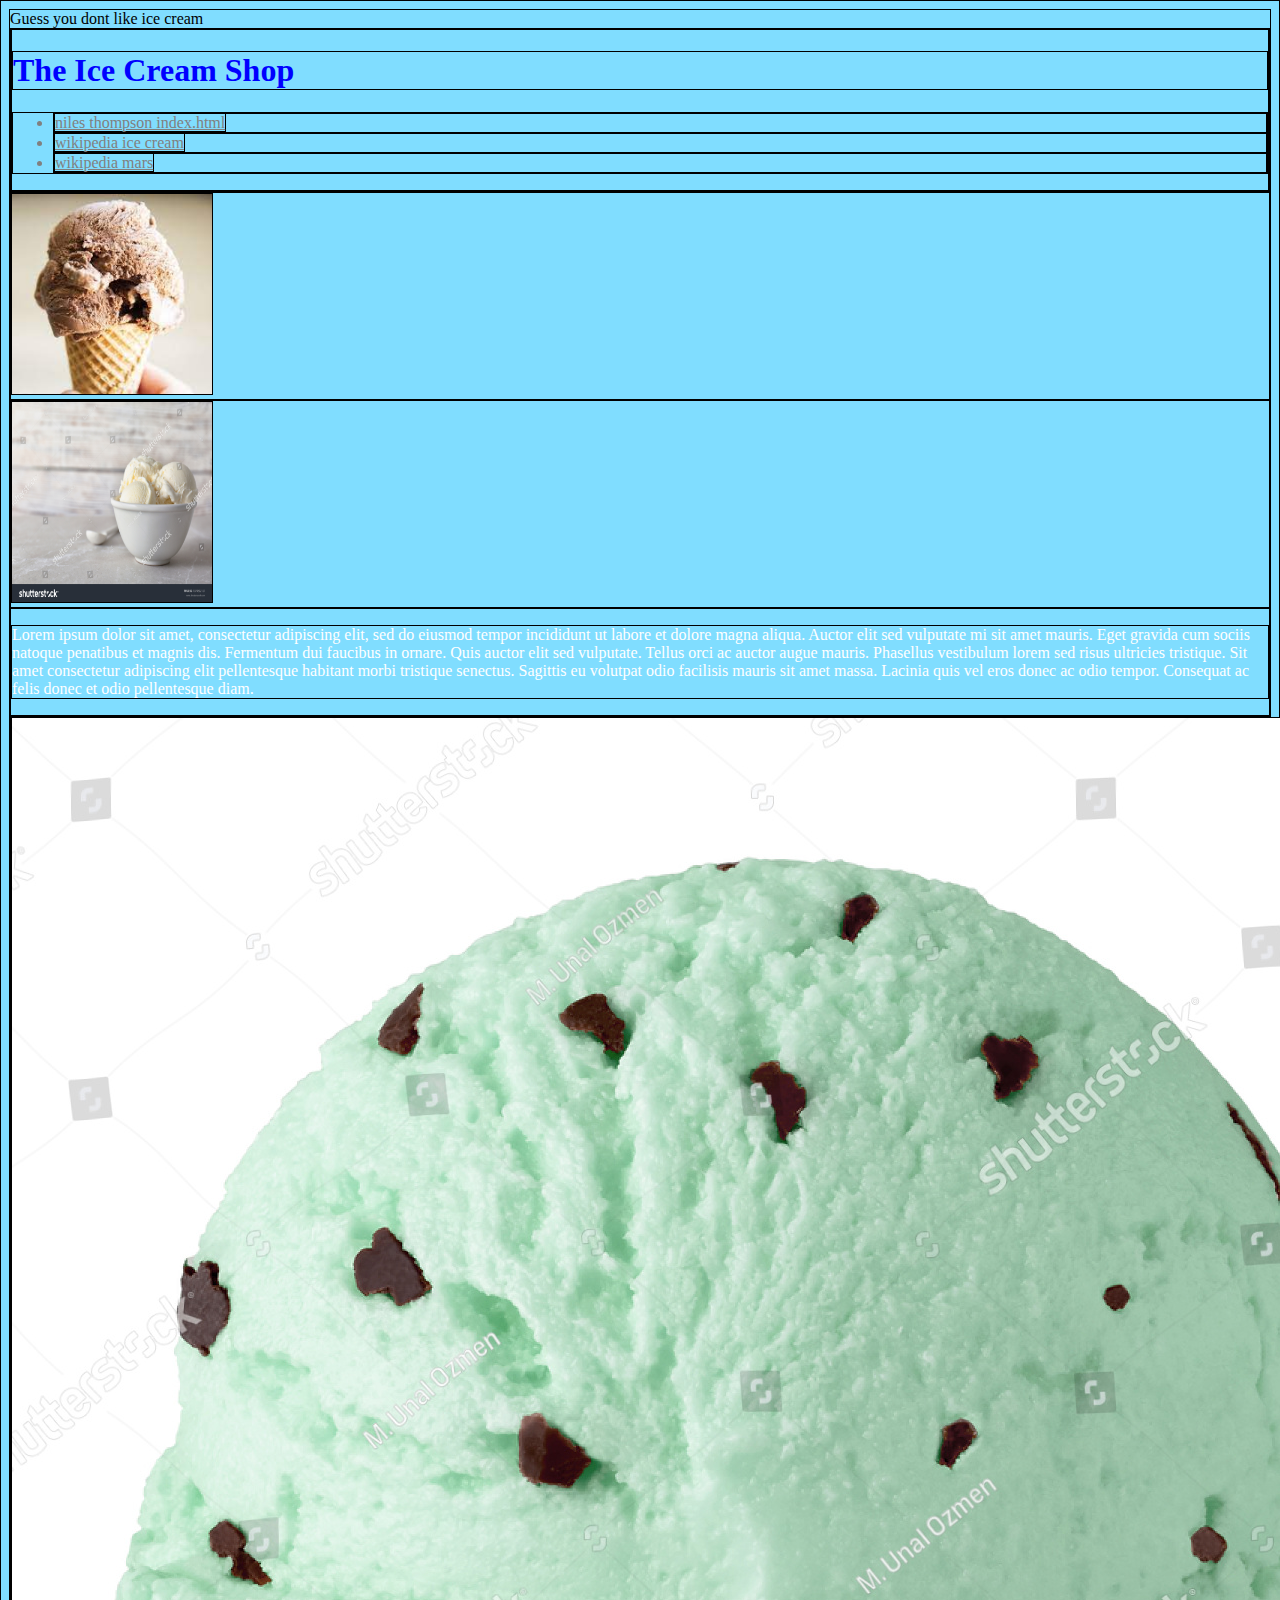
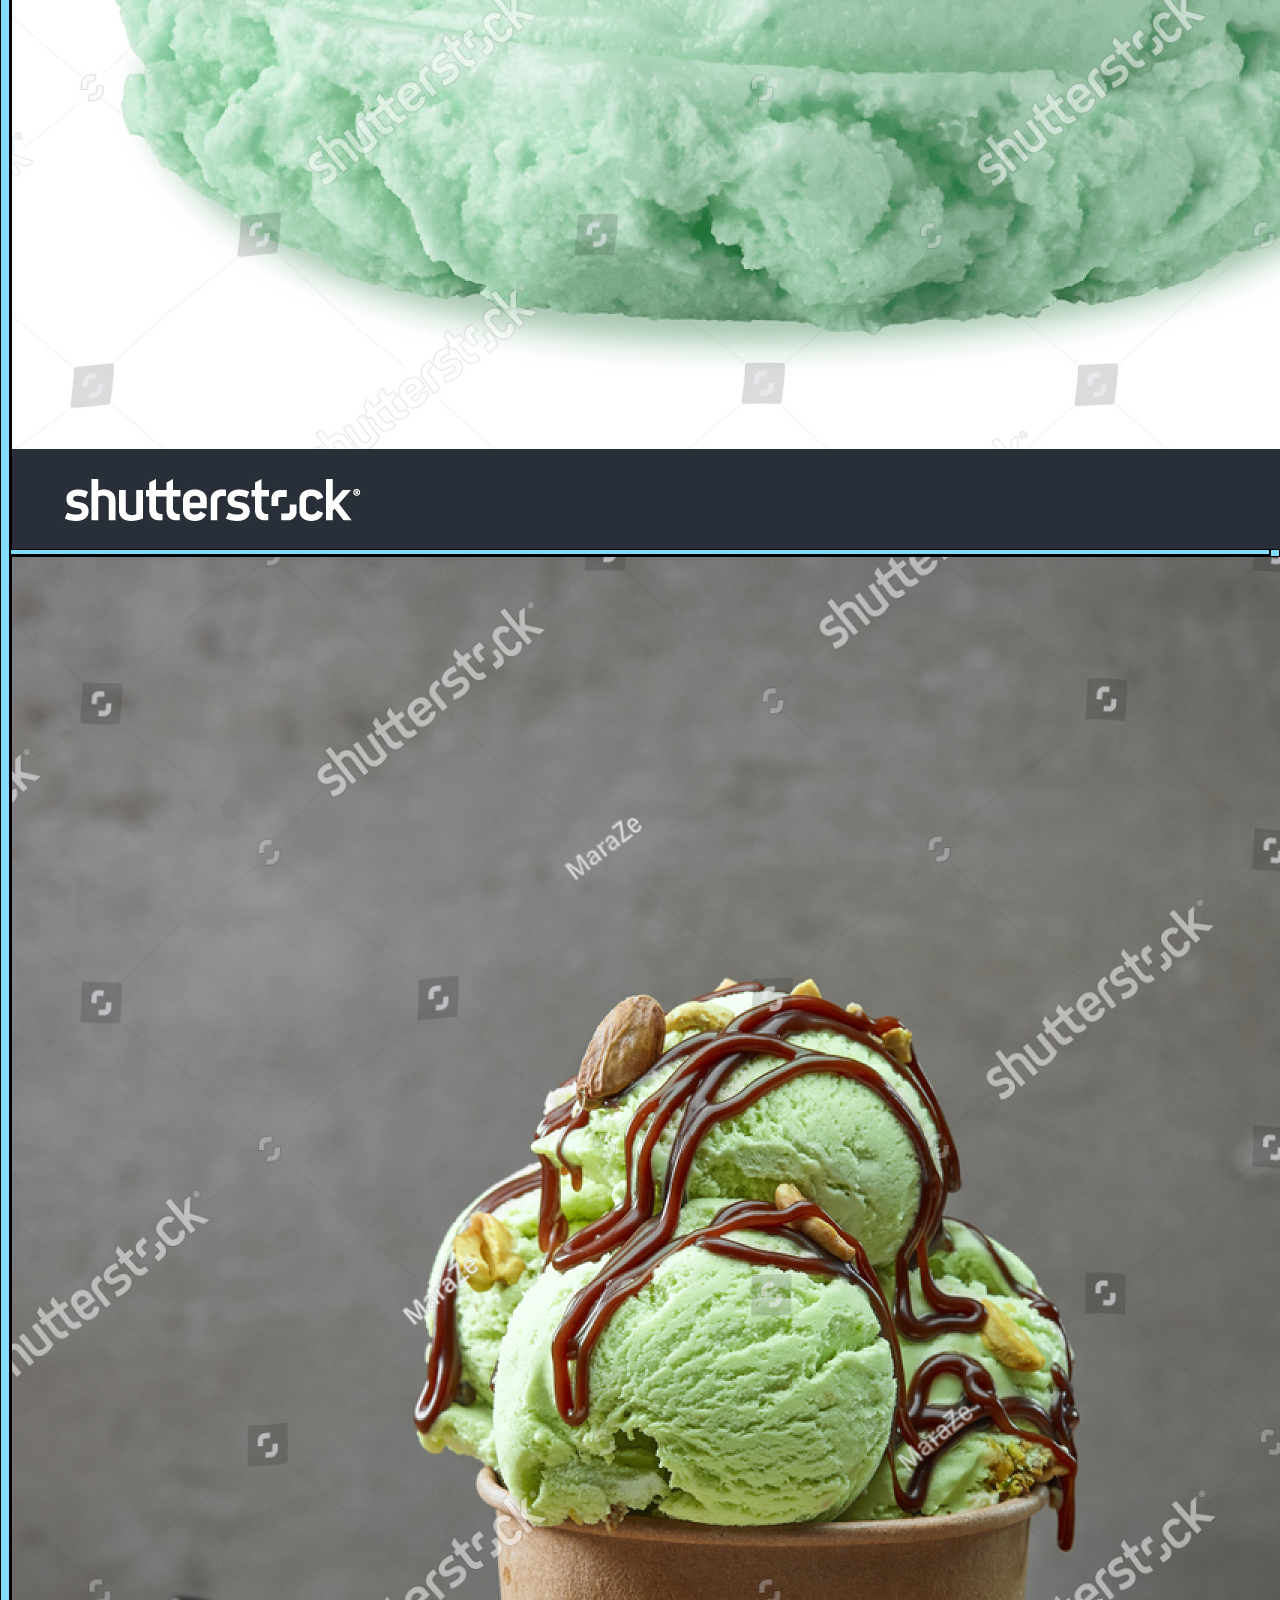
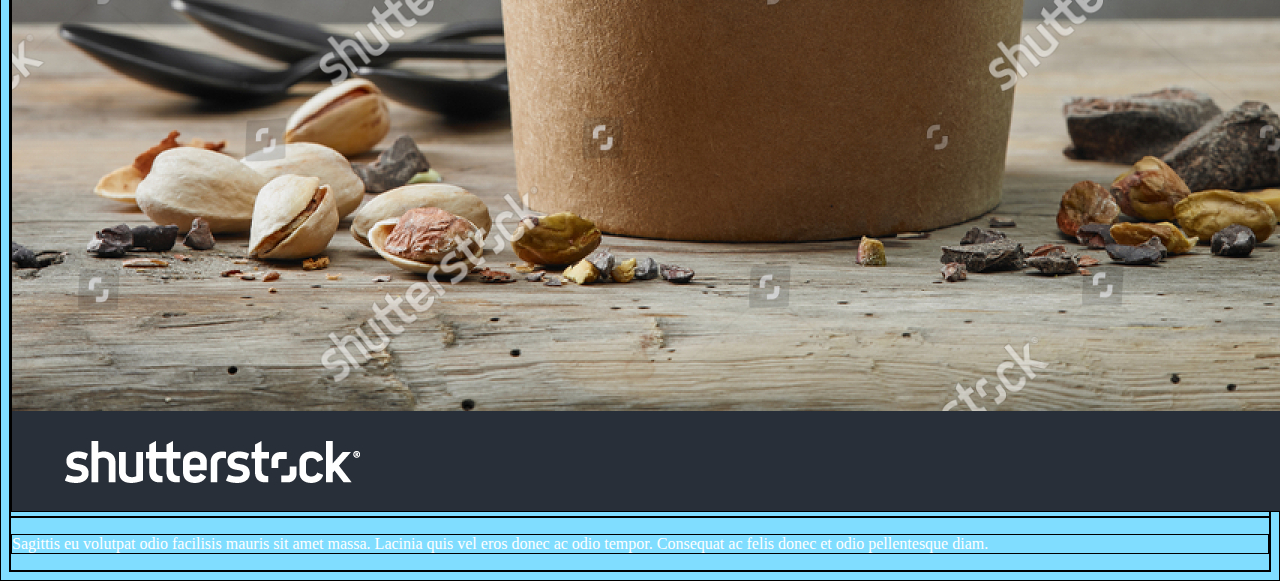
==== index.html @ 2c7995b4 "edit photos" ====
<!DOCTYPE html>
<html lang="en">
<head>
    <script src="app.js"></script>
    <link rel="stylesheet" href="style.css">
</head>

<script>
    console.log('hey from the index page!');
    intro()
    let theirName = getName();
</script> 

<body>
    <header>
        <nav>
            <h1>The Ice Cream Shop</h1>
            <ul class="links1">
                <li>
                    <a class="links2" href="https://niles086.github.io/cf-projects/">niles thompson index.html</a>
                </li>
                <li>
                    <a class="links2" href="https://en.wikipedia.org/wiki/Ice_cream">wikipedia ice cream</a>
                </li>
                <li>
                    <a class="links2" href="https://en.wikipedia.org/wiki/Mars">wikipedia mars</a>
                </li>
            </ul>
        </nav>
    </header>

    <section>
        <img src="https://armando-bugarin.github.io/hello-world/chocolateicecream.jpg" alt="chocolate ice cream" height="200px" width="200px"/>
    </section>

    <section>
        <img src="https://armando-bugarin.github.io/hello-world/vanillaicecream.jpg" alt="vanilla ice cream" height="200px" width="200px"/>
    </section>

    <section>
        <p>Lorem ipsum dolor sit amet, consectetur adipiscing elit, sed do eiusmod tempor incididunt ut labore et dolore magna aliqua. Auctor elit sed vulputate mi sit amet mauris. Eget gravida cum sociis natoque penatibus et magnis dis. Fermentum dui faucibus in ornare. Quis auctor elit sed vulputate. Tellus orci ac auctor augue mauris. Phasellus vestibulum lorem sed risus ultricies tristique. Sit amet consectetur adipiscing elit pellentesque habitant morbi tristique senectus. Sagittis eu volutpat odio facilisis mauris sit amet massa. Lacinia quis vel eros donec ac odio tempor. Consequat ac felis donec et odio pellentesque diam.</p>
    </section>

    <section>
        <img src="https://armando-bugarin.github.io/hello-world/minticecream.jpg" alt="mint ice cream"/>
    </section>

    <section>
        <img src="https://armando-bugarin.github.io/hello-world/pistachioicecream.jpg" alt="pistachio ice cream"/>
    </section>

    <footer>
        <p> Sagittis eu volutpat odio facilisis mauris sit amet massa. Lacinia quis vel eros donec ac odio tempor. Consequat ac felis donec et odio pellentesque diam.</p>
    </footer>
</body>
<!-- <script src="app.js"> 
</script> -->
</html>
---- style.css ----
h1 {
    color: blue;
}

* {
    border: .5px solid black;
}

* {
    background-color: #80DDFF;
}

.links1 {
    color: gray;
}

.links2 {
    color: gray;
}

p {
    color: white;
    display: block;
}
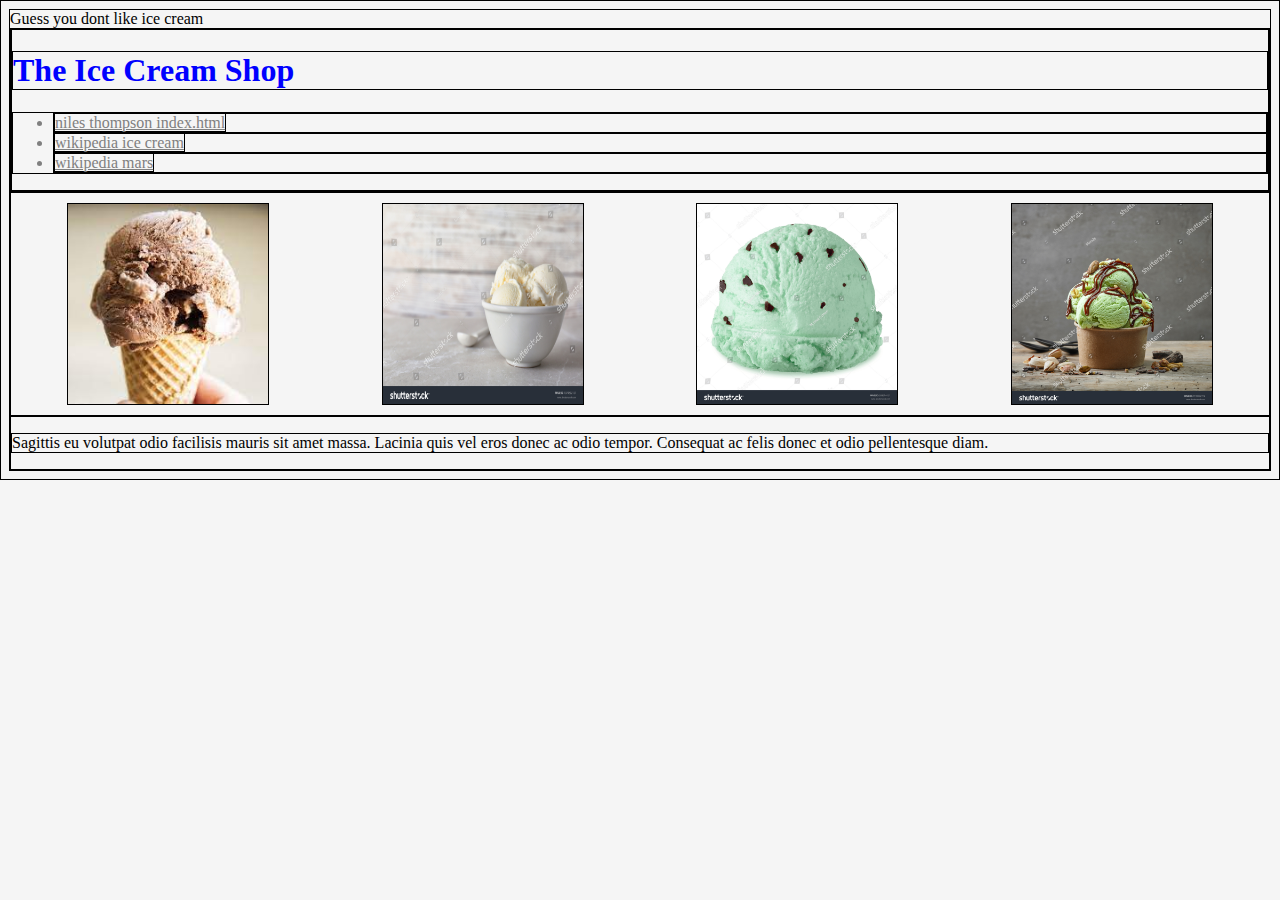
==== commit 5fee4cd5: "edit page" ====
--- a/index.html
+++ b/index.html
@@ -6,8 +6,8 @@
 </head>
 
 <script>
+    intro()
     console.log('hey from the index page!');
-    intro()
     let theirName = getName();
 </script> 
 
@@ -28,31 +28,15 @@
             </ul>
         </nav>
     </header>
-
-    <section>
+    <section class="image-container">
         <img src="https://armando-bugarin.github.io/hello-world/chocolateicecream.jpg" alt="chocolate ice cream" height="200px" width="200px"/>
-    </section>
-
-    <section>
         <img src="https://armando-bugarin.github.io/hello-world/vanillaicecream.jpg" alt="vanilla ice cream" height="200px" width="200px"/>
-    </section>
-
-    <section>
-        <p>Lorem ipsum dolor sit amet, consectetur adipiscing elit, sed do eiusmod tempor incididunt ut labore et dolore magna aliqua. Auctor elit sed vulputate mi sit amet mauris. Eget gravida cum sociis natoque penatibus et magnis dis. Fermentum dui faucibus in ornare. Quis auctor elit sed vulputate. Tellus orci ac auctor augue mauris. Phasellus vestibulum lorem sed risus ultricies tristique. Sit amet consectetur adipiscing elit pellentesque habitant morbi tristique senectus. Sagittis eu volutpat odio facilisis mauris sit amet massa. Lacinia quis vel eros donec ac odio tempor. Consequat ac felis donec et odio pellentesque diam.</p>
-    </section>
-
-    <section>
-        <img src="https://armando-bugarin.github.io/hello-world/minticecream.jpg" alt="mint ice cream"/>
-    </section>
-
-    <section>
-        <img src="https://armando-bugarin.github.io/hello-world/pistachioicecream.jpg" alt="pistachio ice cream"/>
-    </section>
-
+        <img src="https://armando-bugarin.github.io/hello-world/minticecream.jpg" alt="mint ice cream" height="200px" width="200px"/>
+        <img src="https://armando-bugarin.github.io/hello-world/pistachioicecream.jpg" alt="pistachio ice cream" height="200px" width="200px"/>
+    </section>    
     <footer>
         <p> Sagittis eu volutpat odio facilisis mauris sit amet massa. Lacinia quis vel eros donec ac odio tempor. Consequat ac felis donec et odio pellentesque diam.</p>
     </footer>
 </body>
-<!-- <script src="app.js"> 
-</script> -->
+
 </html>--- a/style.css
+++ b/style.css
@@ -7,7 +7,7 @@
 }
 
 * {
-    background-color: #80DDFF;
+    background-color: whitesmoke;
 }
 
 .links1 {
@@ -19,7 +19,15 @@
 }
 
 p {
-    color: white;
+    color: black;
     display: block;
 }
 
+.image-container {
+    display: flex;
+    justify-content: space-around;
+}
+
+.image-container img {
+    margin: 10px;
+}
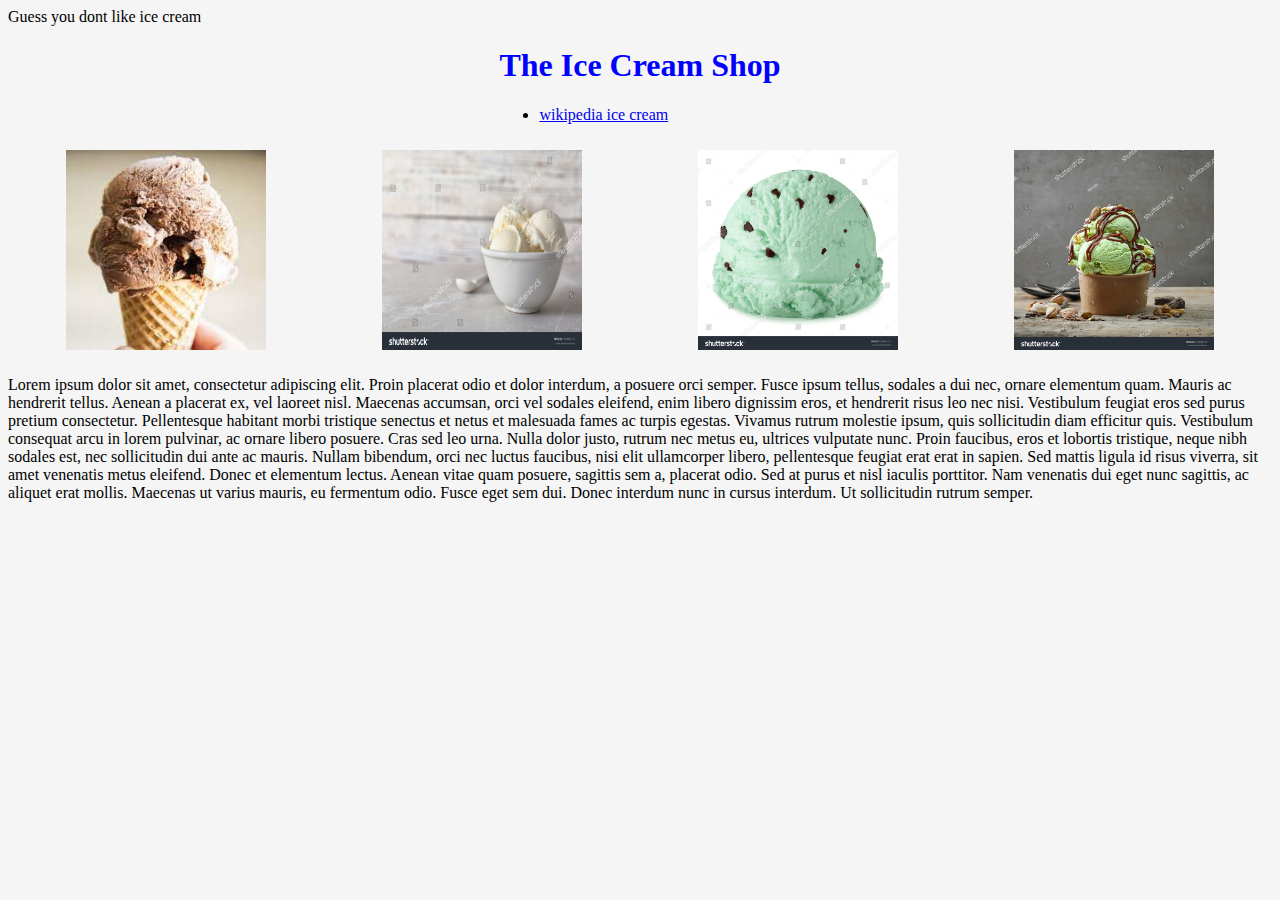
==== commit 37e08b92: "edit web page" ====
--- a/index.html
+++ b/index.html
@@ -1,42 +1,78 @@
 <!DOCTYPE html>
 <html lang="en">
-<head>
+  <head>
     <script src="app.js"></script>
-    <link rel="stylesheet" href="style.css">
-</head>
+    <link rel="stylesheet" href="style.css" />
+  </head>
 
-<script>
-    intro()
-    console.log('hey from the index page!');
+  <script>
+    intro();
+    console.log("hey from the index page!");
     let theirName = getName();
-</script> 
+  </script>
 
-<body>
+  <body>
     <header>
-        <nav>
-            <h1>The Ice Cream Shop</h1>
-            <ul class="links1">
-                <li>
-                    <a class="links2" href="https://niles086.github.io/cf-projects/">niles thompson index.html</a>
-                </li>
-                <li>
-                    <a class="links2" href="https://en.wikipedia.org/wiki/Ice_cream">wikipedia ice cream</a>
-                </li>
-                <li>
-                    <a class="links2" href="https://en.wikipedia.org/wiki/Mars">wikipedia mars</a>
-                </li>
-            </ul>
-        </nav>
+      <nav>
+        <h1>The Ice Cream Shop</h1>
+        <ul class="link">
+          <li>
+            <a href="https://en.wikipedia.org/wiki/Ice_cream"
+              >wikipedia ice cream</a
+            >
+          </li>
+        </ul>
+      </nav>
     </header>
     <section class="image-container">
-        <img src="https://armando-bugarin.github.io/hello-world/chocolateicecream.jpg" alt="chocolate ice cream" height="200px" width="200px"/>
-        <img src="https://armando-bugarin.github.io/hello-world/vanillaicecream.jpg" alt="vanilla ice cream" height="200px" width="200px"/>
-        <img src="https://armando-bugarin.github.io/hello-world/minticecream.jpg" alt="mint ice cream" height="200px" width="200px"/>
-        <img src="https://armando-bugarin.github.io/hello-world/pistachioicecream.jpg" alt="pistachio ice cream" height="200px" width="200px"/>
-    </section>    
+      <img
+        src="https://armando-bugarin.github.io/hello-world/chocolateicecream.jpg"
+        alt="chocolate ice cream"
+        height="200px"
+        width="200px"
+      />
+      <img
+        src="https://armando-bugarin.github.io/hello-world/vanillaicecream.jpg"
+        alt="vanilla ice cream"
+        height="200px"
+        width="200px"
+      />
+      <img
+        src="https://armando-bugarin.github.io/hello-world/minticecream.jpg"
+        alt="mint ice cream"
+        height="200px"
+        width="200px"
+      />
+      <img
+        src="https://armando-bugarin.github.io/hello-world/pistachioicecream.jpg"
+        alt="pistachio ice cream"
+        height="200px"
+        width="200px"
+      />
+    </section>
     <footer>
-        <p> Sagittis eu volutpat odio facilisis mauris sit amet massa. Lacinia quis vel eros donec ac odio tempor. Consequat ac felis donec et odio pellentesque diam.</p>
+      <p>
+        Lorem ipsum dolor sit amet, consectetur adipiscing elit. Proin placerat
+        odio et dolor interdum, a posuere orci semper. Fusce ipsum tellus,
+        sodales a dui nec, ornare elementum quam. Mauris ac hendrerit tellus.
+        Aenean a placerat ex, vel laoreet nisl. Maecenas accumsan, orci vel
+        sodales eleifend, enim libero dignissim eros, et hendrerit risus leo nec
+        nisi. Vestibulum feugiat eros sed purus pretium consectetur.
+        Pellentesque habitant morbi tristique senectus et netus et malesuada
+        fames ac turpis egestas. Vivamus rutrum molestie ipsum, quis
+        sollicitudin diam efficitur quis. Vestibulum consequat arcu in lorem
+        pulvinar, ac ornare libero posuere. Cras sed leo urna. Nulla dolor
+        justo, rutrum nec metus eu, ultrices vulputate nunc. Proin faucibus,
+        eros et lobortis tristique, neque nibh sodales est, nec sollicitudin dui
+        ante ac mauris. Nullam bibendum, orci nec luctus faucibus, nisi elit
+        ullamcorper libero, pellentesque feugiat erat erat in sapien. Sed mattis
+        ligula id risus viverra, sit amet venenatis metus eleifend. Donec et
+        elementum lectus. Aenean vitae quam posuere, sagittis sem a, placerat
+        odio. Sed at purus et nisl iaculis porttitor. Nam venenatis dui eget
+        nunc sagittis, ac aliquet erat mollis. Maecenas ut varius mauris, eu
+        fermentum odio. Fusce eget sem dui. Donec interdum nunc in cursus
+        interdum. Ut sollicitudin rutrum semper.
+      </p>
     </footer>
-</body>
-
-</html>+  </body>
+</html>
--- a/style.css
+++ b/style.css
@@ -1,21 +1,19 @@
+header {
+    display: flex;
+    justify-content: space-around;
+    align-items: center;
+}
+
 h1 {
     color: blue;
-}
-
-* {
-    border: .5px solid black;
 }
 
 * {
     background-color: whitesmoke;
 }
 
-.links1 {
-    color: gray;
-}
-
-.links2 {
-    color: gray;
+.link {
+    color: black;
 }
 
 p {
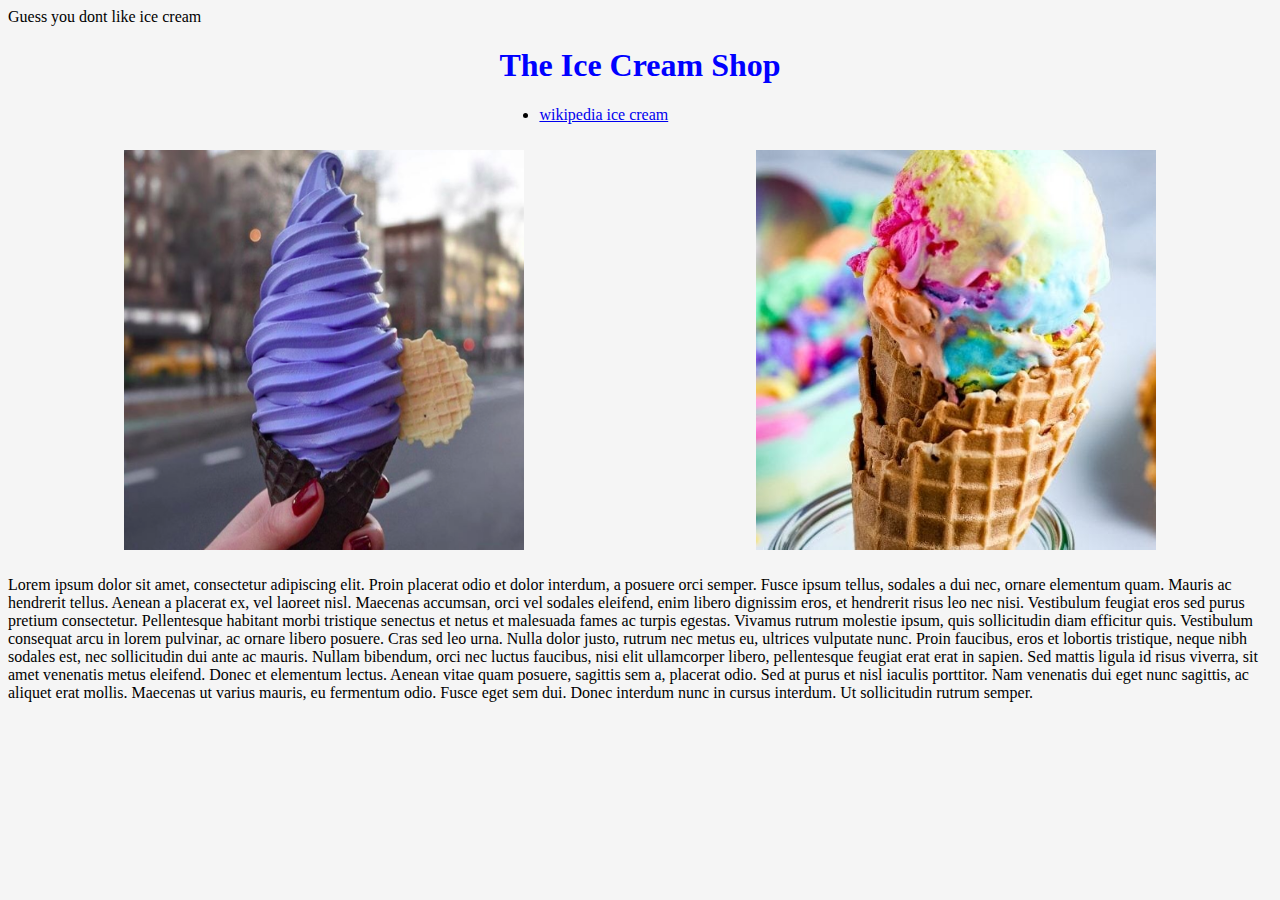
==== commit a541e573: "edit images/web page" ====
--- a/index.html
+++ b/index.html
@@ -26,28 +26,16 @@
     </header>
     <section class="image-container">
       <img
-        src="https://armando-bugarin.github.io/hello-world/chocolateicecream.jpg"
-        alt="chocolate ice cream"
-        height="200px"
-        width="200px"
+        src="icecream1.png"
+        alt="purple ice cream"
+        height="400px"
+        width="400px"
       />
       <img
-        src="https://armando-bugarin.github.io/hello-world/vanillaicecream.jpg"
-        alt="vanilla ice cream"
-        height="200px"
-        width="200px"
-      />
-      <img
-        src="https://armando-bugarin.github.io/hello-world/minticecream.jpg"
-        alt="mint ice cream"
-        height="200px"
-        width="200px"
-      />
-      <img
-        src="https://armando-bugarin.github.io/hello-world/pistachioicecream.jpg"
-        alt="pistachio ice cream"
-        height="200px"
-        width="200px"
+        src="icecream2.jpg"
+        alt="rainbow ice cream"
+        height="400px"
+        width="400px"
       />
     </section>
     <footer>
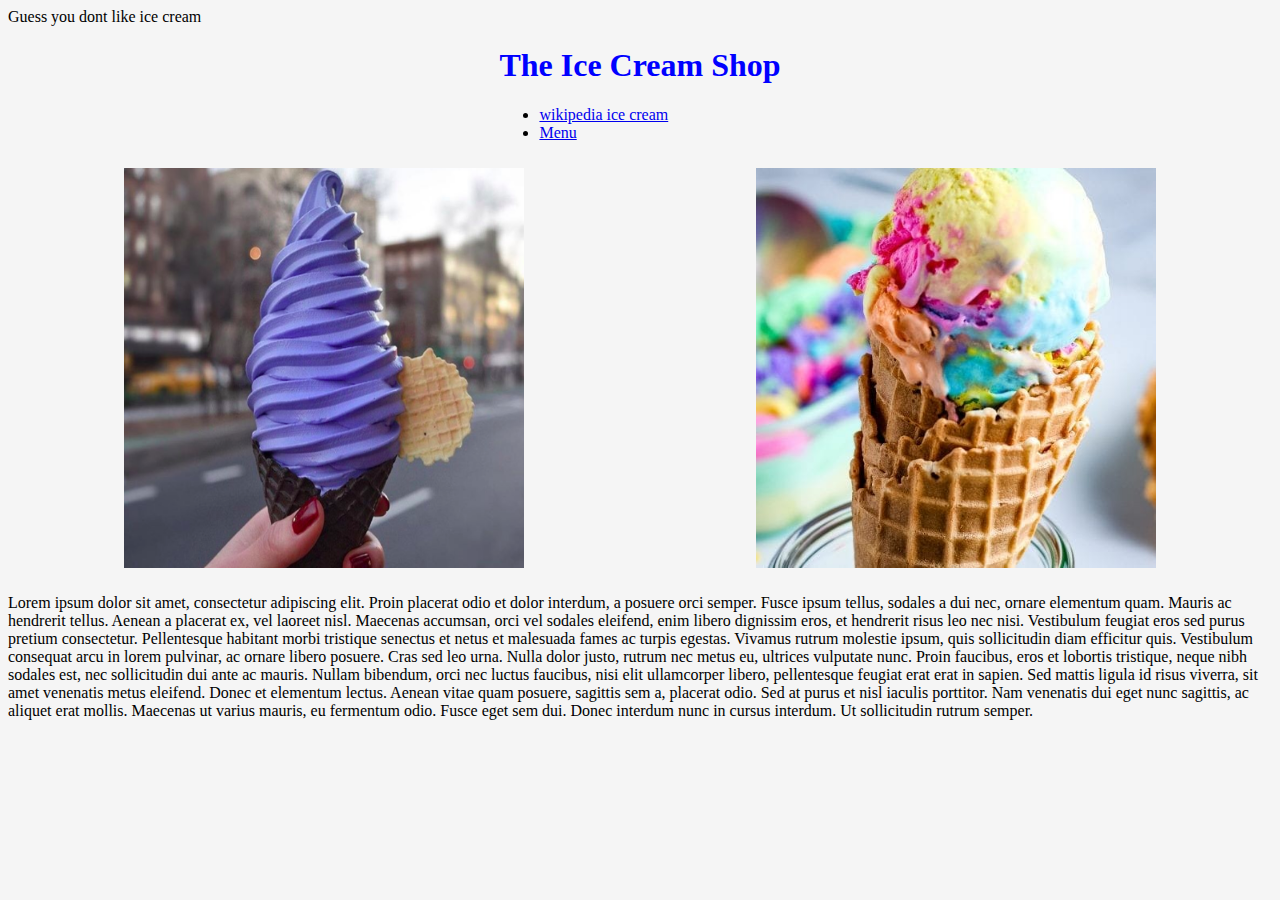
==== commit e504b4d2: "add menu" ====
--- a/index.html
+++ b/index.html
@@ -20,6 +20,9 @@
             <a href="https://en.wikipedia.org/wiki/Ice_cream"
               >wikipedia ice cream</a
             >
+          </li>
+          <li>
+            <a href="menu.html">Menu</a>
           </li>
         </ul>
       </nav>
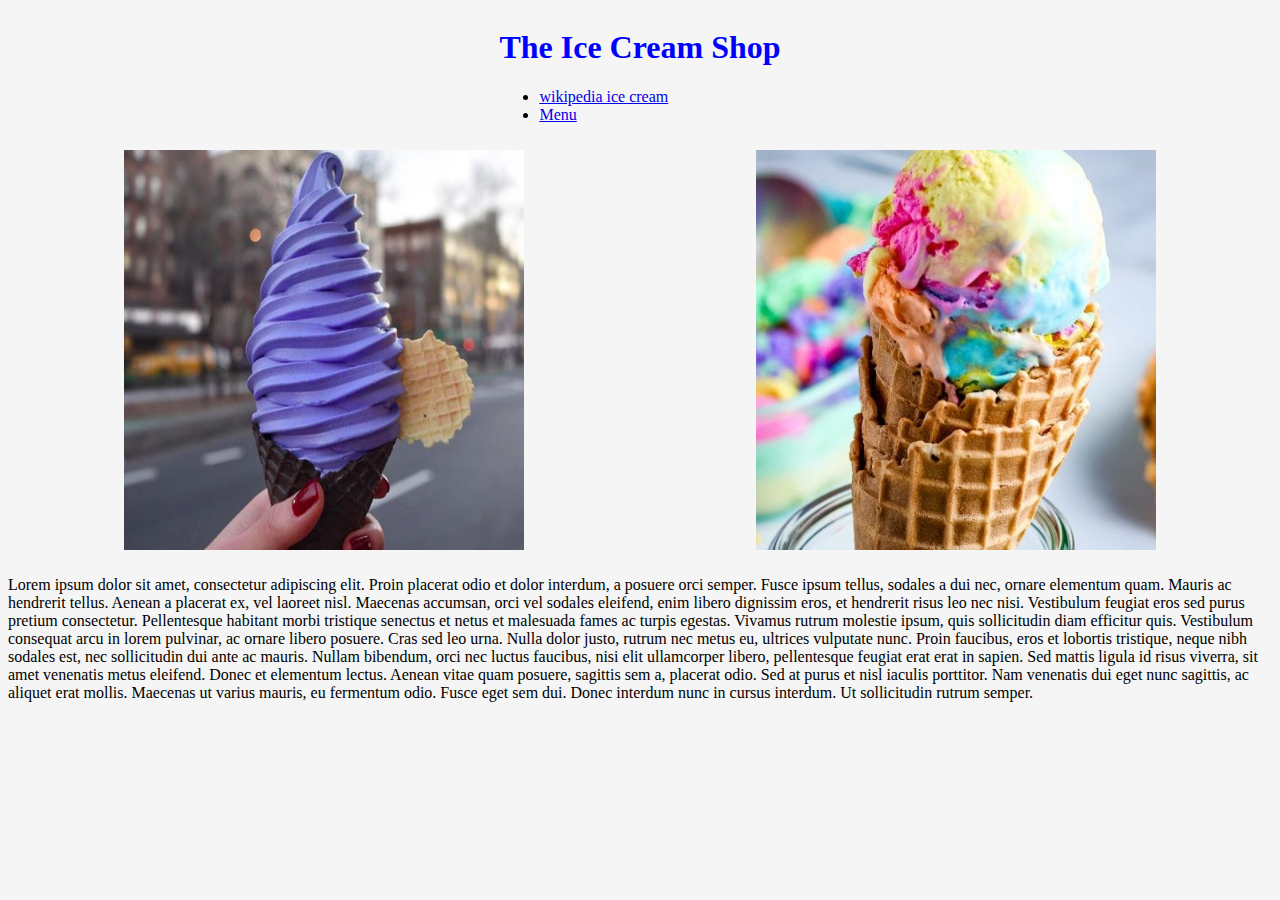
==== commit bc771864: "edit JS" ====
--- a/index.html
+++ b/index.html
@@ -5,11 +5,11 @@
     <link rel="stylesheet" href="style.css" />
   </head>
 
-  <script>
+  <!-- <script>
     intro();
     console.log("hey from the index page!");
     let theirName = getName();
-  </script>
+  </script> -->
 
   <body>
     <header>
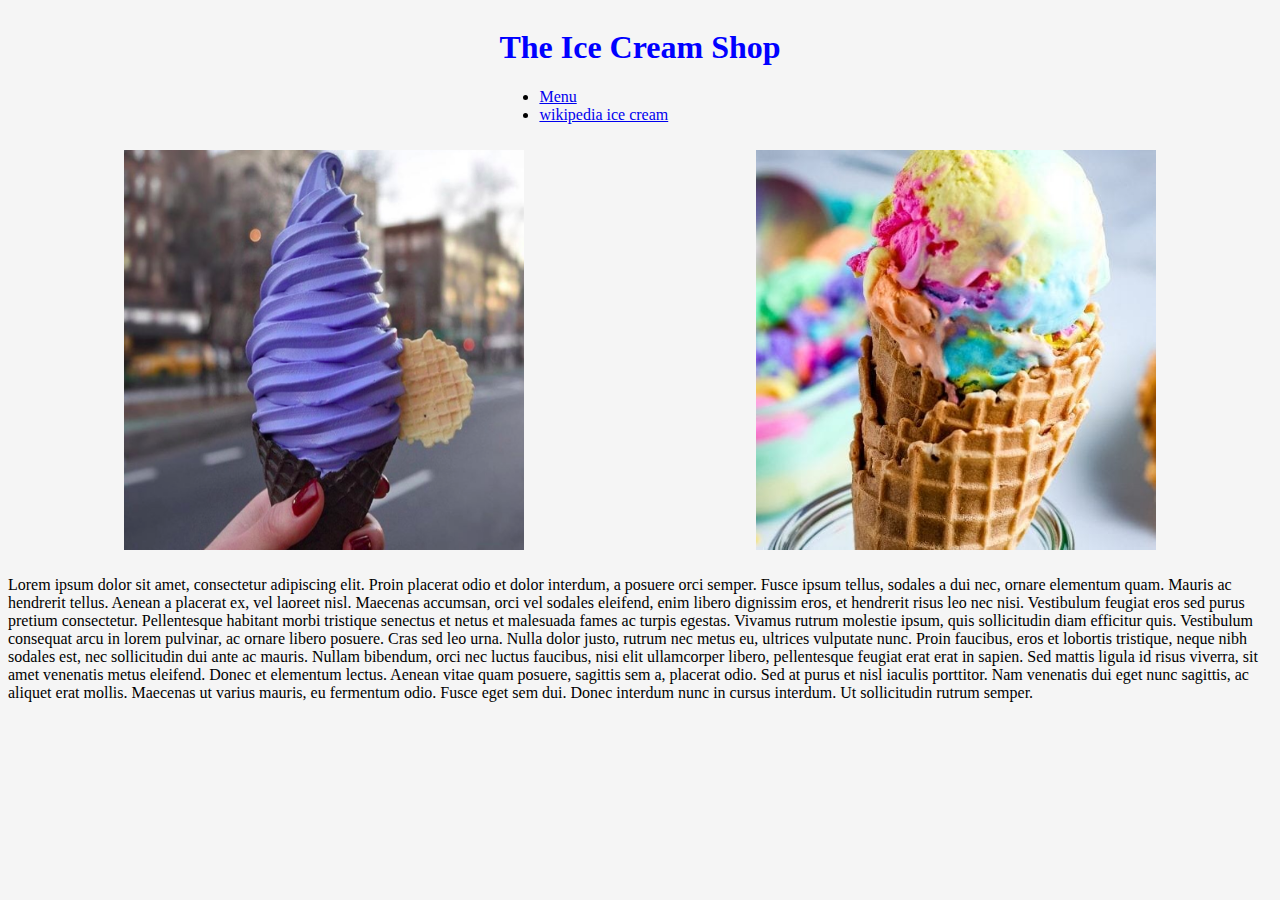
==== commit d2797b2f: "edit page" ====
--- a/index.html
+++ b/index.html
@@ -17,12 +17,12 @@
         <h1>The Ice Cream Shop</h1>
         <ul class="link">
           <li>
+            <a href="menu.html">Menu</a>
+          </li>
+          <li>
             <a href="https://en.wikipedia.org/wiki/Ice_cream"
               >wikipedia ice cream</a
             >
-          </li>
-          <li>
-            <a href="menu.html">Menu</a>
           </li>
         </ul>
       </nav>
